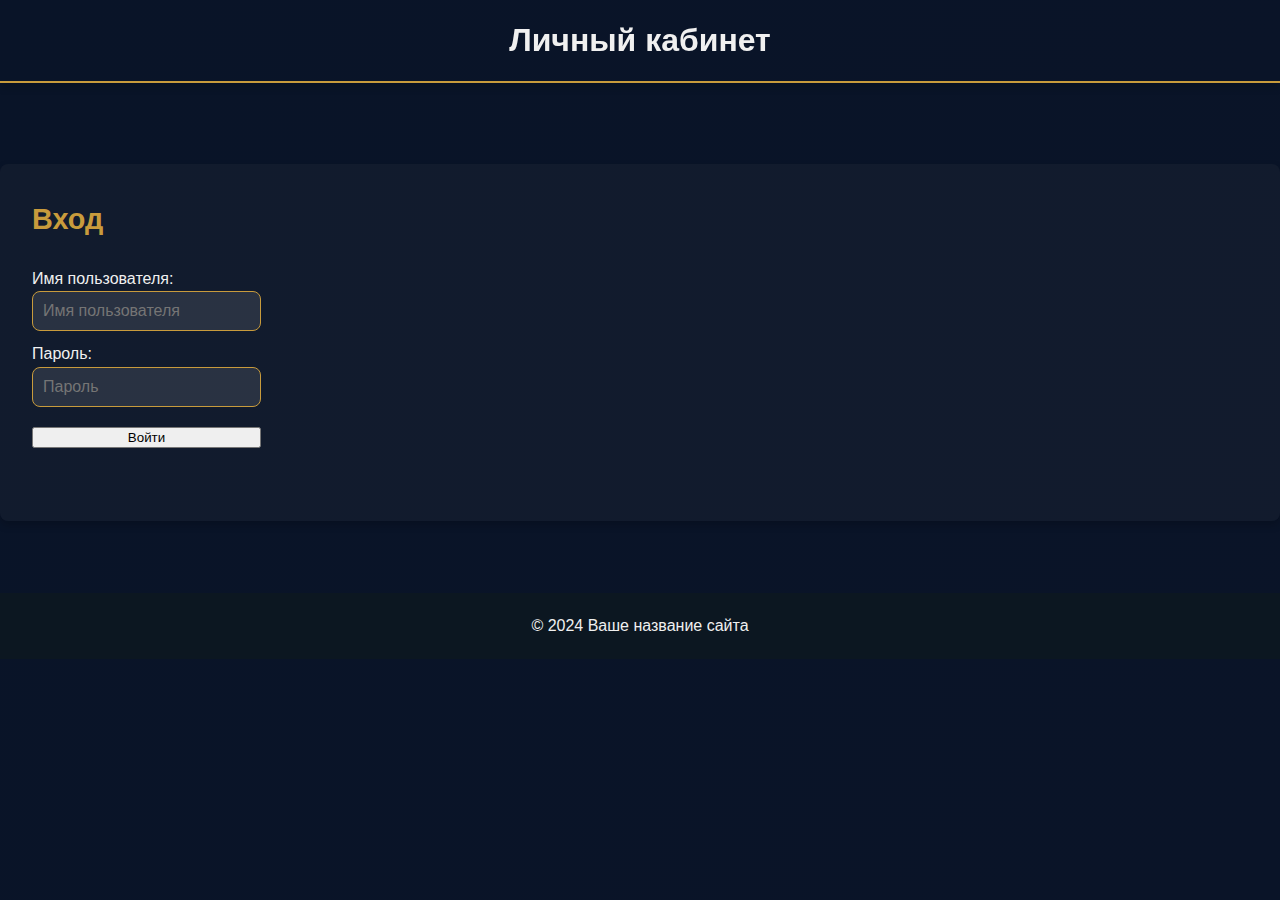
==== account.html @ 25d29a97 "Add files via upload" ====
<!DOCTYPE html>
<html lang="en">
<head>
    <meta charset="UTF-8">
    <meta name="viewport" content="width=device-width, initial-scale=1.0">
    <title>Личный кабинет</title>
    <link rel="stylesheet" href="styles.css">
</head>
<body>
    <a href="index.html" class="back-to-home">На главную</a>
    <header>
        <h1>Личный кабинет</h1>
    </header>
    <main>
     <div class="section-wrapper">
        <section class="profile-section">
           <div class="login-area">
                <h2>Вход</h2>
                <div id="login-form">
                    <label for="login-username">Имя пользователя:</label> <br>
                    <input type="text" id="login-username" placeholder="Имя пользователя"> <br>
                    <label for="login-password">Пароль:</label> <br>
                    <input type="password" id="login-password" placeholder="Пароль"> <br>
                    <button id="login-button">Войти</button>
                    <p id="login-error" style="color: red; display: none;"></p>
                </div>
            </div>

            <div class="profile-info" style="display: none;">
                <h2>Информация о пользователе</h2>
                <div class="avatar">
                    <img src="" alt="Аватар" id="user-avatar">
                </div>
                <ul id="profile-info-list">
                    <!-- Информация о пользователе добавится здесь -->
                </ul>
            </div>
            <div class="profile-stats" style="display: none;">
                <h2>Статистика</h2>
                <ul id="profile-stats-list">
                    <!-- Статистика добавится здесь -->
                </ul>
            </div>
        </section>
     </div>
    </main>
    <footer>
        <p>© 2024 Ваше название сайта</p>
    </footer>

    <script type="module" src="utils.js"></script>
    <script type="module" src="account.js"></script>
</body>
</html>
---- styles.css ----
/* --- styles.css (ПОЛНЫЙ, ГОТОВЫЙ ФАЙЛ) --- */

/* --- Обновленные CSS переменные --- */
:root {
    /* Цвета */
    --primary-color: #0ac8b9;
    --primary-color-dark: #03978a;
    --secondary-color: #fff;
    --accent-color: #C89B3C;
    --text-color-light: #f0f0f0;
    
    /* Фоны и градиенты */
    --background-color: rgba(13, 23, 33, 0.95);
    --section-bg: rgba(19, 28, 46, 0.9);
    --gradient-bg: linear-gradient(135deg, #091428 0%, #0a1428 100%);
    --dark-bg: #0d1b2a;
    
    /* Компоненты UI */
    --border-radius: 8px;
    --box-shadow: 0 4px 8px rgba(0, 0, 0, 0.2);
    --box-shadow-hover: 0 5px 15px rgba(200, 155, 60, 0.2);
    
    /* Анимации и переходы */
    --transition: all 0.3s ease;
    
    /* Размеры и типографика */
    --content-max-width: 1100px;
    --font-family: 'Roboto', sans-serif;
    
    /* Система размеров */
    --size-xs: 0.25rem;  /* 4px */
    --size-sm: 0.5rem;   /* 8px */
    --size-md: 1rem;     /* 16px */
    --size-lg: 1.5rem;   /* 24px */
    --size-xl: 2rem;     /* 32px */
    
    /* Отступы */
    --space-xs: var(--size-xs);
    --space-sm: var(--size-sm);
    --space-md: var(--size-md);
    --space-lg: var(--size-lg);
    --space-xl: var(--size-xl);

    /* Z-индексы */
    --z-negative: -1;
    --z-normal: 1;
    --z-tooltips: 10;
    --z-fixed: 100;
    --z-modal: 1000;
    --z-popover: 2000;
    --z-maximum: 9999;

    /* Размеры шрифтов */
    --font-size-xs: 0.75rem;   /* 12px */
    --font-size-sm: 0.875rem;  /* 14px */
    --font-size-base: 1rem;    /* 16px */
    --font-size-lg: 1.125rem;  /* 18px */
    --font-size-xl: 1.25rem;   /* 20px */
    --font-size-2xl: 1.5rem;   /* 24px */
    --font-size-3xl: 2rem;     /* 32px */
    
    /* Высота строк */
    --line-height-tight: 1.25;
    --line-height-normal: 1.5;
    --line-height-relaxed: 1.75;
    
    /* Жирность шрифта */
    --font-weight-light: 300;
    --font-weight-normal: 400;
    --font-weight-medium: 500;
    --font-weight-bold: 700;

    /* Тени */
    --shadow-sm: 0 1px 2px rgba(0, 0, 0, 0.05);
    --shadow-md: 0 4px 6px rgba(0, 0, 0, 0.1);
    --shadow-lg: 0 10px 15px rgba(0, 0, 0, 0.2);
    --shadow-xl: 0 20px 25px rgba(0, 0, 0, 0.3);
    
    /* Эффекты свечения */
    --glow-sm: 0 0 5px rgba(200, 155, 60, 0.3);
    --glow-md: 0 0 10px rgba(200, 155, 60, 0.4);
    --glow-lg: 0 0 15px rgba(200, 155, 60, 0.5);

    /* Градиенты */
    --gradient-primary: linear-gradient(135deg, var(--primary-color), var(--primary-color-dark));
    --gradient-accent: linear-gradient(135deg, var(--accent-color), #8E6923);
    --gradient-dark: linear-gradient(135deg, #091428, #0a1428);
    --gradient-overlay: linear-gradient(180deg, transparent, rgba(13,23,33,0.8));
}

/* --- Шрифт BeaufortforLOL --- */
@font-face {
    font-family: 'BeaufortforLOL';
    src: url('fonts/BeaufortforLOL-Regular.ttf') format('truetype'); /*  ПУТЬ К ШРИФТУ! */
    font-weight: normal;
    font-style: normal;
    font-display: swap;
}

/* --- Сброс стилей --- */
html {
    box-sizing: border-box;
    scroll-behavior: smooth; /* Плавный скролл */
}

*, *:before, *:after {
    box-sizing: inherit;
}

body {
    margin: 0;
    font-family: var(--font-family);
    background: var(--gradient-bg) fixed,
                url('pictures/lol_wallpaper.jpg') no-repeat center center/cover; /* ПУТЬ К ФОНУ! */
    background-blend-mode: overlay;
    color: var(--text-color-light);
    line-height: 1.6;
}

h1, h2, h3, h4, h5, h6, p, ul, ol, figure, blockquote {
    margin: 0;
    padding: 0;
}

ul, ol {
    list-style: none;
}

a {
    text-decoration: none;
    color: inherit;
    transition: var(--transition);
}

img {
    max-width: 100%;
    height: auto;
    display: block;
}

/* Стили для обработки ошибок загрузки изображений */
.image-load-error {
    min-height: 150px;
    background-color: rgba(0, 0, 0, 0.1);
    display: flex;
    align-items: center;
    justify-content: center;
    color: #666;
    font-style: italic;
}

/* --- Глобальные стили --- */
header {
    background: var(--gradient-bg);
    padding: 15px 0;
    position: fixed;
    width: 100%;
    top: 0;
    z-index: 1000;
    box-shadow: var(--box-shadow);
    display: flex;
    justify-content: center;
    border-bottom: 2px solid var(--accent-color);
}

nav {
    width: 100%;
}

nav ul {
    display: flex;
    justify-content: space-around;
    flex-wrap: nowrap;
    padding: 0 20px;
    margin: 0 auto;
}

nav ul li {
    margin: 5px 10px;
    position: relative;
}

nav ul li a {
    color: var(--secondary-color);
    font-weight: 700;
    padding: 12px 20px;
    display: block;
    border-radius: var(--border-radius);
    position: relative;
    transition: all 0.3s cubic-bezier(0.4, 0, 0.2, 1);
}

nav ul li a:hover {
    background-color: var(--primary-color-dark);
    color: white;
}

nav ul li a::after { /* Подчеркивание при наведении */
    content: '';
    position: absolute;
    bottom: -5px;
    left: 50%;
    width: 0;
    height: 2px;
    background: var(--accent-color);
    transition: all 0.3s ease;
    transform: translateX(-50%); /* Центрируем */
}

nav ul li a:hover::after {
    width: 80%; /*  Ширина подчеркивания */
}

/* Выпадающее меню */
.dropdown-content {
    display: none;
    position: absolute;
    background-color: var(--background-color);
    min-width: 200px;
    box-shadow: 0px 8px 16px 0px rgba(0, 0, 0, 0.2);
    z-index: 1;
    left: 0;
    top: 100%;
    margin-top: 5px;
    border-radius: var(--border-radius);
}

.dropdown-content li a:hover {
    background-color: var(--primary-color);
}

.dropdown:hover .dropdown-content {
    display: block;
}

/* --- Общий класс для кнопок --- */
.btn,
.filter-btn,
.social-button {
    background: var(--gradient-bg);
    border: 1px solid var(--accent-color);
    color: var(--text-color-light);
    padding: 8px 16px;
    border-radius: var(--border-radius);
    cursor: pointer;
    transition: var(--transition);
}

/* Общий эффект при наведении */
.btn:hover,
.filter-btn:hover,
.social-button:hover {
    transform: translateY(-2px);
    box-shadow: var(--box-shadow-hover);
    background-color: var(--primary-color-dark);
}

/* Общий эффект для активных кнопок */
.btn.active,
.filter-btn.active,
.social-button.active {
    background-color: var(--accent-color);
    color: var(--dark-bg);
}

/*  Блик на кнопках */
.btn::after,
.filter-btn::after,
.social-button::after {
    content: '';
    position: absolute;
    top: 0;
    left: -100%;
    width: 100%;
    height: 100%;
    background: linear-gradient(
        90deg,
        transparent,
        rgba(200, 155, 60, 0.2),
        transparent
    );
    transition: 0.5s;
}

.btn:hover::after,
.filter-btn:hover::after,
.social-button:hover::after {
    left: 100%;
}

/* --- Стили для конкретных кнопок (если нужно переопределить .btn) --- */
/*  (Пока оставляем пустыми, так как общие стили .btn хорошо подходят) */
#music-toggle, .details-button, #login-form button {}

#login-form button {
    margin-top: 10px;
    width: 100%;
}


/* --- Основной контент --- */
main {
    padding-top: 90px;  /* Отступ от фиксированного хедера */
    padding-bottom: 40px;
}

/* Общие стили для секций */
.section-wrapper {
    animation: card-reveal 0.8s ease-out forwards;
    margin: 3rem 0;
    padding: 2rem;
    background: rgba(0, 0, 0, 0.3);
    border-radius: var(--border-radius);
}

.section-wrapper h2 {
    color: var(--accent-color);
    font-size: 1.8rem;
    margin-bottom: 1.5rem;
    display: flex;
    align-items: center;
    gap: 1rem;
}

.section-wrapper h2 i {
    color: var(--accent-color);
}

.section-wrapper > p {
    font-size: 1.1rem;
    margin-bottom: 2rem;
    color: #e0e0e0;
}

/* Стили для сетки предметов и наград */
.items-grid,
.rewards-grid {
    display: grid;
    grid-template-columns: repeat(4, 1fr);
    gap: 2rem;
}

/* Стили для карточек */
.item-card,
.reward-card,
.news-card {
    background: rgba(13, 27, 42, 0.7);
    border: 2px solid var(--accent-color);
    border-radius: var(--border-radius);
    padding: 1.5rem;
    transition: all 0.3s ease;
}

.item-card:hover,
.reward-card:hover,
.news-card:hover {
    transform: translateY(-5px);
    box-shadow: 0 5px 15px rgba(255, 215, 0, 0.2);
}

/* Иконки в карточках */
.item-card i,
.reward-card i,
.news-card i {
    font-size: 2rem;
    color: var(--accent-color);
    margin-bottom: 1rem;
    display: block;
    transition: transform 0.3s ease;
}

.item-card:hover i,
.reward-card:hover i,
.news-card:hover i {
    transform: scale(1.1);
}

/* Заголовки карточек */
.item-card h3,
.reward-card h3,
.news-card h3 {
    color: var(--accent-color);
    font-size: 1.2rem;
    margin-bottom: 1rem;
    text-align: center;
}

/* Списки в карточках */
.item-card ul,
.reward-card ul,
.news-card ul {
    list-style: none;
    padding: 0;
}

.item-card ul li,
.reward-card ul li,
.news-card ul li {
    margin: 0.8rem 0;
    padding-left: 1.5rem;
    position: relative;
    font-size: 0.95rem;
    color: #e0e0e0;
}

.item-card ul li::before,
.reward-card ul li::before,
.news-card ul li::before {
    content: "•";
    position: absolute;
    left: 0;
    color: var(--accent-color);
}

/* Уникальные цвета для разных типов карточек */
.item-card:nth-child(1) { border-color: #4ecdc4; }
.item-card:nth-child(2) { border-color: #ff6b6b; }
.item-card:nth-child(3) { border-color: #f1c40f; }
.item-card:nth-child(4) { border-color: #9b59b6; }

.reward-card:nth-child(1) { border-color: #f1c40f; }
.reward-card:nth-child(2) { border-color: #3498db; }
.reward-card:nth-child(3) { border-color: #e74c3c; }
.reward-card:nth-child(4) { border-color: #2ecc71; }

/* Стили для подсказок */
.tooltip {
    cursor: help;
    border-bottom: 1px dotted var(--accent-color);
}

/* Адаптивность */
@media (max-width: 1200px) {
    .items-grid,
    .rewards-grid {
        grid-template-columns: repeat(2, 1fr);
    }
}

@media (max-width: 768px) {
    .items-grid,
    .rewards-grid {
        grid-template-columns: 1fr;
    }
    
    .section-wrapper {
        padding: 1rem;
    }
}

/* Анимации при наведении для иконок */
.item-card:hover i,
.reward-card:hover i,
.news-card:hover i {
    transform: scale(1.1);
    transition: transform 0.3s ease;
}

/* Дополнительные эффекты для карточек */
.item-card,
.reward-card,
.news-card {
    position: relative;
    overflow: hidden;
}

.item-card::after,
.reward-card::after,
.news-card::after {
    content: '';
    position: absolute;
    top: 0;
    left: 0;
    width: 100%;
    height: 100%;
    background: linear-gradient(45deg, transparent, rgba(255, 255, 255, 0.05), transparent);
    transform: translateX(-100%);
    transition: transform 0.6s ease;
}

.item-card:hover::after,
.reward-card:hover::after,
.news-card:hover::after {
    transform: translateX(100%);
}

/* --- Карусель Swiper --- */
.swiper {
    width: 80%;
    margin: 0 auto;
    overflow: hidden;
    position: relative;
    border-radius: var(--border-radius);
    border: 2px solid var(--accent-color);  /*  Рамка */
    box-shadow: var(--box-shadow-hover); /* Тень */
}

/*  Градиент поверх слайдов */
.swiper-slide::after {
    content: '';
    position: absolute;
    top: 0;
    left: 0;
    width: 100%;
    height: 100%;
    background: linear-gradient(180deg, rgba(0,0,0,0) 0%, rgba(13,23,33,0.8) 100%);
}

/*  Кнопки навигации */
.swiper-button-next, .swiper-button-prev {
    color: white;
    background-color: rgba(0, 0, 0, 0.5);
    border-radius: 50%;
    width: 40px;
    height: 40px;
    transition: background-color 0.2s ease;
    top: 50%;
    transform: translateY(-50%);
}

/* --- Отзывы игроков --- */
.reviews-section {
    text-align: center;
}

.reviews-section h2 {
    font-size: 2.5rem;
    color: var(--secondary-color);
    margin-bottom: 2rem;
    text-transform: uppercase;
    font-family: 'BeaufortforLOL';
}

.review-card {
     background: rgba(13, 27, 42, 0.8); /* Темный фон */
    border: 1px solid var(--accent-color);
    border-radius: 10px;
    padding: 2rem;
    margin: 1.5rem auto;
    max-width: 800px;
    display: flex;
    align-items: center;
    gap: 2rem;
    transition: transform 0.3s ease, box-shadow 0.3s ease;
}

.review-card:hover {
    transform: translateY(-5px);
    box-shadow: var(--box-shadow-hover);
}

.review-avatar {
    width: 120px;
    height: 120px;
    border-radius: 50%;
    border: 3px solid var(--accent-color);
    object-fit: cover;
}

.review-content {
    text-align: left;
    flex: 1;
}

.review-content p {
    font-size: 1.1rem;
    line-height: 1.6;
    color: var(--text-color-light);
}

/* --- Социальные сети --- */
.social-section {
    text-align: center;
}

.social-section h2 {
    font-size: 2.5rem;
    color: var(--secondary-color);
    margin-bottom: 2rem;
    text-transform: uppercase;
    font-family: 'BeaufortforLOL';
}

.social-buttons {
    display: flex;
    justify-content: center;
    gap: 2rem;
    margin-top: 2rem;
}

.social-button {
    font-size: 1.2rem;
    color: var(--accent-color);
    text-transform: uppercase;
    letter-spacing: 1px;
    padding: 1rem 2rem;
    transition: all 0.3s ease;
    position: relative;
    cursor: pointer;
}

.social-button::after {  /*  Линия под кнопкой */
    content: '';
    position: absolute;
    bottom: -5px;
    left: 0;
    width: 100%;
    height: 2px;
    background: var(--accent-color);
    transform: scaleX(0);  /*  Скрываем */
    transition: transform 0.3s ease;
}

.social-button:hover {
    color: var(--secondary-color);
}

.social-button:hover::after {
    transform: scaleX(1); /*  Показываем при наведении */
}

/* --- Анимации --- */
/*  Плавное появление */
.fade-in {
    opacity: 0;
    transform: translateY(30px);
    transition: opacity 0.6s ease, transform 0.6s ease;
}

.fade-in.visible {
    opacity: 1;
    transform: translateY(0);
}

/* --- Стили для account.html --- */

.login-area{
    margin-bottom: 40px;
}

#login-form input {
    background: rgba(255,255,255,0.1);
    border: 1px solid var(--accent-color);
    color: var(--text-color-light);
    padding: 10px;
    border-radius: var(--border-radius);
    margin-bottom: 10px;
    font-family: var(--font-family);
    font-size: 1rem;
    width: 100%;
}

#login-form input:focus {
    background: rgba(255,255,255,0.2);
    box-shadow: 0 0 10px var(--accent-color);
    outline: none;
}
#login-error{
    margin-top: 10px;
    text-align: center;
}
.profile-section{
   display: flex;
   justify-content: space-between;
   align-items: flex-start;
}

.profile-info,
.profile-stats {
    flex: 1;
    padding: 20px;
    background-color: rgba(0, 0, 0, 0.6);
    border-radius: var(--border-radius);
     margin: 0 10px;

}
.profile-info ul, .profile-stats ul{
  text-align: left;
}

.avatar {
    margin-bottom: 20px;
    text-align: center;
}

.avatar img {
    border-radius: 50%;
    max-width: 150px;
    border: 3px solid var(--accent-color);
}

.profile-info li, .profile-stats li {
    margin-bottom: 8px;
}
#profile-info-list, #profile-stats-list{
    padding-left: 0;
}

/* --- Стили для страницы чемпионов (champions.html) --- */

.champions-page {
    /*  Дополнительные стили, специфичные для страницы, если нужны */
}

.champions-container {
    max-width: var(--content-max-width);
    margin: 0 auto;
    padding: 20px;
}

.champions-container h1 {  /*  Заголовок страницы */
    font-size: 3.5rem;
    margin-bottom: 1.5rem;
    letter-spacing: 2px;
    text-align: center; /* Выравниваем по центру */
     color: var(--accent-color);
}

/*  Контейнер поиска */
.search-container {
    margin-bottom: 1.5rem;
    display: flex;
    justify-content: center;
}

#champion-search {
    width: 100%;
    max-width: 500px;
    padding: 12px 20px;
    font-size: 1.1rem;
    border: 2px solid var(--accent-color);
    background: rgba(255, 255, 255, 0.1); /* Полупрозрачный фон */
    color: var(--text-color-light);       /* Цвет текста */
    border-radius: var(--border-radius);
}

#champion-search::placeholder {
    color: #aaa;
    font-style: italic;
}

/*  Общий стиль для кнопок фильтров */
.filter-btn {
    position: relative;
    overflow: hidden;
    background: rgba(13, 27, 42, 0.7);
    margin: 0 5px;
}

.filter-btn:hover {
    background-color: var(--primary-color-dark);
    transform: translateY(-2px);
}

.filter-btn.active {
    background-color: var(--accent-color);
    color: var(--dark-bg);
}

/*  Фильтры ролей и сложности */
.role-filters, .difficulty-filters {
    display: flex;
    justify-content: center;
    gap: 0.5rem; /*  Уменьшили отступы */
    margin-bottom: 2rem;
    flex-wrap: wrap; /*  Перенос на новую строку */
}

/*  Сетка чемпионов */
.champions-grid {
    display: grid;
    grid-template-columns: repeat(auto-fill, minmax(250px, 1fr)); /*  Адаптивная сетка */
    gap: 1.5rem;
}

/* --- Карточка чемпиона (champion-card) --- */
.champion-card {
    background: rgba(13, 27, 42, 0.9); /* Темный фон */
    border: 2px solid var(--accent-color);
    border-radius: var(--border-radius);
    overflow: hidden; /*  Скрываем выходящий контент */
    transition: transform 0.2s ease, box-shadow 0.2s ease; /*  Плавные переходы */
}

.champion-card:hover {
    transform: translateY(-8px);
    box-shadow: var(--box-shadow-hover);
}

/*  Контейнер изображения */
.champion-image-container {
    position: relative;
    overflow: hidden;
}

.champion-image {
    width: 100%;
     transition: transform 0.3s ease;/*  Плавное увеличение */
}
.champion-card:hover .champion-image {
    transform: scale(1.1);
}

/* Звезды сложности */
.difficulty-stars {
    position: absolute;
    bottom: 10px;
    left: 10px;
    color: var(--accent-color);
    font-size: 1.2rem;
}

.champion-info {
    padding: 1.2rem;
    text-align: center;
}

.champion-name {
    font-size: 1.7rem;
    margin-bottom: 0.3rem;
     color: var(--secondary-color);
}

.champion-title {
    font-size: 1.1rem;
    font-style: italic;
    margin-bottom: 0.8rem;
    color: #ccc;
}

/*  Роли (flexbox для горизонтального расположения) */
.champion-roles {
    margin-bottom: 0.8rem;
    display: flex;
    justify-content: center;
    flex-wrap: wrap;
    gap: 0.5rem;
}

.role-tag {
    background-color: rgba(255, 255, 255, 0.1);
    color: var(--text-color-light);
    padding: 0.2rem 0.5rem;
    border-radius: 4px;
    font-size: 0.9rem;
}

/*  Статистика (грид) */
.champion-stats {
    display: grid;
    grid-template-columns: repeat(3, 1fr);
    gap: 0.5rem;
    margin-bottom: 1rem;
}

.stat-item {
    display: flex;
    flex-direction: column;
    align-items: center;
}

.stat-bar {
    width: 80%;
    height: 8px;
    background-color: rgba(255, 255, 255, 0.1);
    border-radius: 4px;
    margin-bottom: 0.2rem;
    overflow: hidden; /*  Чтобы "заполненная" часть не выходила за границы */
}

.stat-value {
    height: 100%;
    background-color: var(--accent-color);
    /*  Ширина устанавливается динамически в JavaScript */
}

.stat-number {
    font-size: 0.9rem;
    color: #ccc;
}

.champion-description {
    font-size: 1rem;
    line-height: 1.5;
    color: #bbb;
    margin-bottom: 1rem;
}

/* --- Кнопка "Подробнее" --- */
.details-button {
    margin: 0 auto;
    padding: 8px 16px;
    font-size: 14px; /* Уменьшаем шрифт */
}

/* --- Модальное окно --- */
.modal {
    display: none;
    position: fixed;
    top: 0;
    left: 0;
    width: 100%;
    height: 100%;
    background: rgba(0, 0, 0, 0.8);
    z-index: var(--z-modal);
}

.modal-content {
    position: relative;
    width: 90%;
    max-width: 1200px;
    margin: 50px auto;
    background: linear-gradient(to bottom, rgba(13, 27, 42, 0.98), rgba(13, 27, 42, 0.95));
    padding: 20px;
    border: 2px solid var(--accent-color);
    border-radius: var(--border-radius);
    box-shadow: 0 0 20px rgba(0, 0, 0, 0.5);
}

.close {
    position: absolute;
    right: 20px;
    top: 10px;
    color: var(--accent-color);
    font-size: 30px;
    cursor: pointer;
}

/* Стили для интерактивных точек на карте */
.map-hotspots {
    position: relative;
    width: 100%;
    height: 600px;
    background-image: url('https://images.contentstack.io/v3/assets/blt731acb42bb3d1659/blt9ef7b0a3a2cbe4f2/5f4dc6e9ceb51d1058a1f099/Summoners_Rift_Overview.jpg');
    background-size: contain;
    background-repeat: no-repeat;
    background-position: center;
    border-radius: var(--border-radius);
}

.hotspot {
    position: absolute;
    width: 30px;
    height: 30px;
    background: rgba(200, 155, 60, 0.3);
    border: 2px solid var(--accent-color);
    border-radius: 50%;
    cursor: pointer;
    transition: all 0.3s ease;
}

.hotspot:hover {
    transform: scale(1.2);
    background: rgba(200, 155, 60, 0.6);
}

/* Позиции хотспотов */
.hotspot[data-area="top"] { top: 20%; left: 15%; }
.hotspot[data-area="mid"] { top: 50%; left: 50%; }
.hotspot[data-area="bot"] { bottom: 20%; right: 15%; }
.hotspot[data-area="jungle"] { top: 40%; left: 30%; }
.hotspot[data-area="dragon"] { bottom: 30%; left: 40%; }
.hotspot[data-area="baron"] { top: 30%; right: 40%; }

/* Стили для кнопки открытия карты */
.map-button {
    display: inline-flex;
    align-items: center;
    gap: 0.5rem;
    padding: 0.8rem 1.5rem;
    background: rgba(200, 155, 60, 0.1);
    border: 2px solid var(--accent-color);
    border-radius: var(--border-radius);
    color: var(--accent-color);
    cursor: pointer;
    transition: all 0.3s ease;
}

.map-button:hover {
    background: rgba(200, 155, 60, 0.2);
    transform: translateY(-2px);
}

/*  Пагинация */
.pagination {
    display: flex;
    justify-content: center;
    align-items: center;
    margin-top: 2rem;
    gap: 0.5rem;
}

.pagination-btn {
    padding: 8px 16px;
    margin: 0 4px;
    background: var(--gradient-bg);
    border: 1px solid var(--accent-color);
    color: var(--text-color-light);
    cursor: pointer;
    border-radius: var(--border-radius);
    transition: var(--transition);
}

.pagination-btn:hover {
    background-color: var(--primary-color-dark);
    transform: translateY(-2px);
}

.pagination-btn.active {
    background-color: var(--accent-color);
    color: var(--dark-bg);
}

/*  Сообщение "Чемпионы не найдены" */
#no-results {
    text-align: center;
    margin-top: 2rem;
    color: #aaa;
    font-style: italic;
}

/* --- Стили для страницы новостей (news.html) --- */

/*  Заголовок */
.news-page h1 {
    font-size: 3.5rem;
    margin-bottom: 1rem;
    text-align: center;
    letter-spacing: 2px;
    color: var(--accent-color);/*Меняем цвет*/
}
/*  Контейнер */
.news-container {
    max-width: var(--content-max-width);
    margin: 0 auto;
    padding: 20px;
}


.news-filters {
    display: flex;
    flex-wrap: wrap;
    justify-content: center; /*  Выравниваем по центру */
    gap: 0.5rem;            /*  Отступы между кнопками */
    margin-bottom: 2rem;
}
/*  Сетка новостей */
.news-grid {
    display: grid;
    grid-template-columns: repeat(3, 1fr);
    gap: 1.5rem;
    padding: 1rem;
    margin: 0 auto;
    max-width: var(--content-max-width);
}

.news-card {
    position: relative;
    background: rgba(13, 27, 42, 0.8);
    border-radius: var(--border-radius);
    overflow: hidden;
    border: 1px solid var(--accent-color);
    transition: transform 0.3s ease, box-shadow 0.3s ease;
    display: flex;
    flex-direction: column;
    height: 100%;
}

.news-card:hover {
    transform: translateY(-5px);
    box-shadow: var(--box-shadow-hover);
}

/* Исправляем стили изображения */
.news-image {
    width: 100%;
    height: 250px; /* Увеличиваем высоту */
    object-fit: cover;
    display: block; /* Убираем возможные отступы */
}

.news-content {
    padding: 1rem;
    flex: 1;
    display: flex;
    flex-direction: column;
}

.news-category {
    color: var(--accent-color);
    font-size: 0.8rem;
    text-transform: uppercase;
    margin-bottom: 0.5rem;
}

.news-title {
    color: #fff;
    font-size: 1.2rem;
    margin-bottom: 0.5rem;
    line-height: 1.3;
}

.news-description {
    color: rgba(255, 255, 255, 0.8);
    font-size: 0.9rem;
    line-height: 1.4;
    margin-bottom: 0.5rem;
    flex: 1;
}

.news-date {
    color: var(--accent-color);
    font-size: 0.8rem;
    margin-top: auto;
}

.news-link {
    display: inline-flex;
    align-items: center;
    color: var(--accent-color);
    text-decoration: none;
    font-size: 0.8rem;
    margin-top: 0.5rem;
    gap: 0.5rem;
    transition: var(--transition);
}

.news-link:hover {
    text-decoration: underline;
}

.pagination-btn {
    /* background: rgba(13, 27, 42, 0.8);  Уже есть в .btn */
    /* border: 1px solid var(--accent-color);  Уже есть в .btn */
    /* color: var(--text-color-light);  Уже есть в .btn */
     border: 2px solid var(--accent-color); /* Добавляем border */
    padding: 8px 14px;  /*  Скорректировали отступы */
    border-radius: 4px; /*  Скруглили углы */
    cursor: pointer;
    transition: background-color 0.2s ease, color 0.2s ease; /* Плавные переходы */
    font-size: 14px; /* Уменьшаем шрифт */
}

.pagination-btn:hover,
.pagination-btn.active {
    background-color: var(--accent-color);
    color:    var(--background-color);
}

.pagination-btn:disabled { /*  Стили для отключенных кнопок */
    opacity: 0.5;
    cursor: not-allowed;
}
/* --- Стили для секции новостей на главной странице (home-news.js) --- */

.news-item {
    display: flex;          /*  Используем flexbox */
    align-items: flex-start; /*  Выравниваем элементы по верхнему краю */
    margin-bottom: 20px;
    padding: 15px;
    border-bottom: 1px solid rgba(200, 155, 60, 0.2); /*  Разделитель */
}

.news-image {
    width: 200px;          /*  Фиксированная ширина изображения */
    height: 150px;         /*  Фиксированная высота изображения */
    object-fit: cover;     /*  Обрезаем изображение, сохраняя пропорции */
    margin-right: 20px;    /*  Отступ справа от изображения */
    border-radius: var(--border-radius); /*  Скругляем углы */
}

.news-item h3 {
    margin-bottom: 5px;
    font-size: 1.25rem; /*  Немного увеличили размер заголовка */
}

.news-item time {
    color: var(--accent-color);
    font-style: italic;
    display: block;       /*  Переносим дату на новую строку */
    margin-top: 5px;
}
/* --- Стили для "game description.html"----*/
.game-description__intro,
.game-description__goal,
.game-description__map,
.game-description__teamplay,
.game-description__champions,
.game-description__abilities,
.game-description__rewards {
    margin-bottom: 2rem; /* Добавляем отступ между секциями */
}

.game-description__intro p,
.game-description__goal p,
.game-description__map p,
.game-description__teamplay p,
 .game-description__champions p,
.game-description__abilities p,
.game-description__rewards p
{
     text-align: left; /* Выравнивание текста по левому краю */
    margin-left: 20px;   /* Отступ слева */
    margin-right: 20px;  /* Отступ справа */
    line-height: 1.5;    /* Межстрочный интервал */

}

.game-description__list {
    padding-left: 40px;  /* Отступ для списка */
    list-style-type: disc;
     text-align: left; /* Выравнивание текста по левому краю */
    margin-left: 20px;   /* Отступ слева */
    margin-right: 20px;  /* Отступ справа */
    line-height: 1.5;    /* Межстрочный интервал */
}
/*---FOOTER---*/
footer {
    background-color: var(--background-color);
    padding: 20px 0;
    text-align: center;
    font-family: var(--font-family);
}


/* --- Адаптивность (медиа-запросы) --- */

/*  Планшеты */
@media (max-width: 1024px) {
    .champions-container h1,
    .news-page h1
     {
        font-size: 2.8rem;
    }

    .champions-grid {
        grid-template-columns: repeat(auto-fill, minmax(230px, 1fr)); /*  Уменьшаем минимальную ширину */
    }
      .news-grid {
        grid-template-columns: repeat(auto-fill, minmax(280px, 1fr));
    }

    /* Swiper (карусель) */
     .swiper {
        width: 90%; /* Уменьшаем ширину */
    }
     .swiper-button-next, .swiper-button-prev {
        top: auto; /* Убираем вертикальное центрирование */
        bottom: 10px; /*  Прижимаем к низу */
        transform: none; /*  Убираем transform */
    }
     .swiper-button-prev {
        left: 20%; /*  Позиционируем левую кнопку */
    }

    .swiper-button-next {
        right: 20%; /* Позиционируем правую кнопку */
    }
}

/*  Мобильные */
@media (max-width: 768px) {
   .champions-container h1,
   .news-page h1
   {
        font-size: 2.2rem;
    }

    /*  Поиск */
    .search-container {
        margin-bottom: 1rem;
    }

    #champion-search {
        padding: 10px 15px;
        font-size: 1rem;
    }

      /* Фильтры */
     .filter-btn {
        padding: 8px 12px;
        font-size: 0.9rem;
    }

    .champions-grid {
        grid-template-columns: repeat(auto-fill, minmax(200px, 1fr)); /* Еще уменьшаем */
        gap: 1rem; /*  Уменьшаем отступы */
    }

    .champion-name {
        font-size: 1.4rem;
    }

    .champion-title {
        font-size: 1rem;
    }

    .champion-description {
        font-size: 0.9rem;
    }

    /*  Модальное окно */
      .modal-content{
        width: 95%; /*Делаем модалку шире*/
    }
     .modal-content img {
       max-height: 300px;/*Уменьшаем максимальную высоту картинки*/
    }
    .news-filters {
        margin-bottom: 1.5rem;
    }

     .news-grid {
        grid-template-columns: repeat(auto-fill, minmax(250px, 1fr));
    }

    /*  Отзывы */
      .review-card {
        flex-direction: column;  /*  Карточки друг под другом */
        text-align: center;      /*  Текст по центру */
        padding: 1.5rem;
    }
     .review-content {
        text-align: center; /*  Текст по центру */
    }

    /*  Соцсети */
       .social-buttons {
        flex-direction: column; /*  Кнопки друг под другом */
        gap: 1.5rem;
    }

    .social-button {
        font-size: 1.1rem;
    }
}

/*  Очень маленькие экраны */
@media (max-width: 480px) {
      .champions-container h1,
      .news-page h1
       {
        font-size: 1.8rem;
    }
     .champions-grid {
        grid-template-columns: 1fr; /*  Одна колонка */
    }

    .filter-btn {
        width: 100%;        /*  На всю ширину */
        justify-content: center; /*  Контент по центру */
         padding: 8px
    }

     .difficulty-filters,
    .role-filters,
     .news-filters{
      flex-direction: column; /*  Кнопки друг под другом */
      align-items: stretch; /*  Растягиваем на всю ширину */
    }
     .news-grid {
        grid-template-columns: 1fr;  /*  Одна колонка */
    }
}

/* Стили для страницы описания игры */
.game-description-page {
    background: var(--gradient-bg);
    color: var(--text-color-light);
}

.content-wrapper {
    max-width: var(--content-max-width);
    margin: 0 auto;
    padding: 2rem;
}

.page-header {
    text-align: center;
    margin-bottom: 3rem;
}

.page-header h1 {
    color: var(--accent-color);
    font-size: 2.5rem;
}

.section-wrapper {
    background: var(--section-bg);
    border-radius: var(--border-radius);
    padding: 2rem;
    margin-bottom: 2rem;
    box-shadow: var(--box-shadow);
}

.section-wrapper h2 {
    color: var(--accent-color);
    margin-bottom: 1.5rem;
    display: flex;
    align-items: center;
    gap: 0.5rem;
}

.content-block {
    line-height: 1.6;
}

/* Стили для списка линий */
.lanes-list {
    list-style: none;
    padding: 0;
}

.lane-info {
    background: rgba(0, 0, 0, 0.2);
    border-radius: var(--border-radius);
    padding: 1rem;
    margin-bottom: 1rem;
    transition: var(--transition);
}

.lane-info:hover {
    transform: translateX(10px);
    background: rgba(0, 0, 0, 0.3);
}

.lane-info h3 {
    color: var(--accent-color);
    display: flex;
    align-items: center;
    gap: 0.5rem;
}

/* Стили для списка умений */
.abilities-list {
    list-style: none;
    padding: 0;
}

.ability-item {
    display: flex;
    align-items: flex-start;
    gap: 1rem;
    padding: 1rem;
    background: rgba(0, 0, 0, 0.2);
    border-radius: var(--border-radius);
    margin-bottom: 1rem;
    transition: var(--transition);
}

.ability-item:hover {
    transform: translateX(10px);
    background: rgba(0, 0, 0, 0.3);
}

.ability-icon {
    color: var(--accent-color);
    font-size: 1.5rem;
    padding: 0.5rem;
}

.ability-content h3 {
    color: var(--accent-color);
    margin-bottom: 0.5rem;
}

/* Стили для изображений */
.responsive-image {
    max-width: 100%;
    height: auto;
    border-radius: var(--border-radius);
}

.image-caption {
    text-align: center;
    font-style: italic;
    margin-top: 0.5rem;
}

/* Стили для всплывающих подсказок */
.tooltip {
    border-bottom: 2px dashed var(--accent-color);
    cursor: help;
    color: var(--accent-color);
    position: relative;
    display: inline-block;
    padding: 2px 0;
    z-index: var(--z-tooltips);
}

/* Стили для Tippy тултипов */
.tippy-box[data-theme~='custom'] {
    background-color: rgba(13, 27, 42, 0.95);
    border: 2px solid var(--accent-color);
    color: var(--text-color-light);
    font-size: 0.95rem;
    padding: 0.5rem;
    max-width: 350px;
    line-height: 1.4;
    box-shadow: 0 4px 6px rgba(0, 0, 0, 0.3);
}

.tippy-box[data-theme~='custom'][data-placement^='top'] > .tippy-arrow::before {
    border-top-color: var(--accent-color);
}

.tippy-box[data-theme~='custom'] .tippy-content {
    padding: 10px;
}

/* Стили для улучшенной шапки */
.page-header {
    background: rgba(0, 0, 0, 0.5);
    padding: 1rem 0;
    position: sticky;
    top: 0;
    z-index: var(--z-fixed);
    backdrop-filter: blur(10px);
}

.header-content {
    max-width: var(--content-max-width);
    margin: 0 auto;
    display: flex;
    align-items: center;
    justify-content: space-between;
    padding: 0 2rem;
}

.game-logo {
    height: 50px;
    margin-right: 1rem;
}

.game-nav ul {
    display: flex;
    gap: 2rem;
    list-style: none;
    padding: 0;
}

.nav-link {
    color: var(--text-color-light);
    text-decoration: none;
    padding: 0.5rem 1rem;
    border-radius: var(--border-radius);
    transition: var(--transition);
}

.nav-link:hover,
.nav-link.active {
    color: var(--accent-color);
    background: rgba(200, 155, 60, 0.1);
}

/* Стили для аккордеона */
.accordion-item {
    margin-bottom: 1rem;
    border-radius: var(--border-radius);
    overflow: hidden;
}

.accordion-header {
    width: 100%;
    padding: 1rem;
    display: flex;
    justify-content: space-between;
    align-items: center;
    background: rgba(0, 0, 0, 0.3);
    border: none;
    color: var(--text-color-light);
    cursor: pointer;
    transition: var(--transition);
}

.accordion-header:hover {
    background: rgba(200, 155, 60, 0.1);
}

.accordion-content {
    padding: 0;
    max-height: 0;
    overflow: hidden;
    transition: max-height 0.3s ease-out;
    background: rgba(0, 0, 0, 0.2);
}

.accordion-item.active .accordion-content {
    padding: 1rem;
    max-height: 500px;
}

.accordion-item.active .accordion-header i {
    transform: rotate(180deg);
}

.objectives-list {
    list-style: none;
    padding: 0;
}

.objectives-list li {
    padding: 0.5rem 0;
    border-bottom: 1px solid rgba(255, 255, 255, 0.1);
}

.objectives-list li:last-child {
    border-bottom: none;
}

/* Стили для заголовка */
.main-title {
    text-align: center;
    color: var(--accent-color);
    font-size: 2.5rem;
    margin: 2rem 0;
    display: flex;
    align-items: center;
    justify-content: center;
    gap: 1rem;
}

.main-title i {
    font-size: 2rem;
}

/* Стили для карточек ролей */
.role-cards {
    display: grid;
    grid-template-columns: repeat(auto-fit, minmax(250px, 1fr));
    gap: 1.5rem;
    margin-top: 2rem;
}

.role-card {
    background: rgba(13, 27, 42, 0.7);
    border: 2px solid var(--accent-color);
    border-radius: 8px;
    padding: 1.5rem;
    transition: transform 0.3s ease;
}

.role-card:hover {
    transform: translateY(-5px);
}

.role-card h3 {
    color: var(--accent-color);
    display: flex;
    align-items: center;
    gap: 0.5rem;
    margin-bottom: 1rem;
}

.role-features {
    list-style: none;
    padding: 0;
}

.role-features li {
    margin: 0.5rem 0;
    padding-left: 1.5rem;
    position: relative;
}

.role-features li::before {
    content: "→";
    position: absolute;
    left: 0;
    color: var(--accent-color);
}

/* Стили для системы прогрессии */
.progression-system {
    display: grid;
    grid-template-columns: repeat(auto-fit, minmax(300px, 1fr));
    gap: 2rem;
    margin-top: 2rem;
}

.progression-card {
    background: rgba(13, 27, 42, 0.7);
    border: 2px solid var(--accent-color);
    border-radius: 8px;
    padding: 1.5rem;
    transition: transform 0.3s ease;
}

.progression-card:hover {
    transform: translateY(-5px);
}

.progression-card h3 {
    color: var(--accent-color);
    display: flex;
    align-items: center;
    gap: 0.5rem;
    margin-bottom: 1rem;
}

.progression-list {
    list-style: none;
    padding: 0;
}

.progression-list li {
    margin: 0.5rem 0;
    padding-left: 1.5rem;
    position: relative;
}

.progression-list li::before {
    content: "•";
    position: absolute;
    left: 0;
    color: var(--accent-color);
}

/* Стили для шапки */
.game-header {
    background: rgba(13, 27, 42, 0.95);
    padding: 1rem 0;
    border-bottom: 2px solid var(--accent-color);
}

.main-nav {
    display: flex;
    justify-content: space-between;
    align-items: center;
    padding: 0 2rem;
    max-width: 1400px;
    margin: 0 auto;
}

.logo {
    display: flex;
    align-items: center;
    gap: 1rem;
    color: var(--accent-color);
    font-size: 1.8rem;
    font-weight: bold;
    text-decoration: none;
    transition: color 0.3s ease;
}

.logo:hover {
    color: #ffd700;
}

.nav-links {
    display: flex;
    gap: 2rem;
}

.nav-links a {
    color: #e0e0e0;
    text-decoration: none;
    font-size: 1.2rem;
    padding: 0.5rem 1rem;
    transition: all 0.3s ease;
}

.nav-links a:hover,
.nav-links a.active {
    color: var(--accent-color);
}

/* Стили для hero секции */
.hero-section {
    background: linear-gradient(rgba(13, 27, 42, 0.8), rgba(13, 27, 42, 0.9));
    padding: 4rem 2rem;
    text-align: center;
}

.hero-content {
    max-width: 1200px;
    margin: 0 auto;
}

.hero-section h1 {
    color: var(--accent-color);
    font-size: 3.5rem;
    margin-bottom: 1rem;
}

.hero-section .subtitle {
    color: #e0e0e0;
    font-size: 1.5rem;
    margin-bottom: 3rem;
}

.intro-section {
    max-width: 800px;
    margin: 0 auto;
}

.intro-section h2 {
    color: var(--accent-color);
    font-size: 2rem;
    margin-bottom: 1.5rem;
}

.intro-section p {
    color: #e0e0e0;
    font-size: 1.2rem;
    line-height: 1.6;
}

/* Адаптивность */
@media (max-width: 1200px) {
    .main-nav {
        padding: 0 1rem;
    }
    
    .nav-links {
        gap: 1rem;
    }
    
    .nav-links a {
        font-size: 1.1rem;
    }
}

@media (max-width: 768px) {
    .main-nav {
        flex-direction: column;
        gap: 1rem;
    }

    .nav-links {
        flex-direction: column;
        align-items: center;
    }
    
    .hero-section h1 {
        font-size: 2.5rem;
    }
}

/* Стили для карточек особенностей */
.game-features {
    display: grid;
    grid-template-columns: repeat(auto-fit, minmax(250px, 1fr));
    gap: 2rem;
    margin: 2rem 0;
}

.feature-card {
    background: rgba(13, 27, 42, 0.8);
    border: 2px solid var(--accent-color);
    border-radius: 8px;
    padding: 1.5rem;
    text-align: center;
    transition: transform 0.3s ease;
}

.feature-card:hover {
    transform: translateY(-5px);
}

.feature-card i {
    font-size: 2.5rem;
    color: var(--accent-color);
    margin-bottom: 1rem;
}

/* Стили для секции цели */
.goal-content {
    display: grid;
    grid-template-columns: 2fr 1fr;
    gap: 2rem;
    margin-top: 2rem;
}

.goal-steps {
    list-style: none;
    padding: 0;
}

.goal-steps li {
    margin: 1rem 0;
    padding-left: 2rem;
    position: relative;
}

.goal-steps li::before {
    content: "→";
    position: absolute;
    left: 0;
    color: var(--accent-color);
}

.goal-tips {
    background: rgba(13, 27, 42, 0.8);
    border: 2px solid var(--accent-color);
    border-radius: 8px;
    padding: 1.5rem;
}

.tips-list {
    list-style: none;
    padding: 0;
}

.tips-list li {
    margin: 0.8rem 0;
    padding-left: 1.5rem;
    position: relative;
}

.tips-list li::before {
    content: "•";
    position: absolute;
    left: 0;
    color: var(--accent-color);
}

/* Стили для секции карты */
.map-overview {
    display: grid;
    grid-template-columns: 1fr 1fr;
    gap: 2rem;
    margin-bottom: 2rem;
}

.map-image {
    position: relative;
    border: 2px solid var(--accent-color);
    border-radius: 8px;
    overflow: hidden;
}

.image-caption {
    position: absolute;
    bottom: 0;
    left: 0;
    right: 0;
    background: rgba(0, 0, 0, 0.8);
    color: var(--text-color-light);
    padding: 0.5rem;
    text-align: center;
}

.map-elements {
    display: grid;
    grid-template-columns: repeat(auto-fit, minmax(300px, 1fr));
    gap: 2rem;
}

.element-card {
    background: rgba(13, 27, 42, 0.8);
    border: 2px solid var(--accent-color);
    border-radius: 8px;
    padding: 1.5rem;
    transition: transform 0.3s ease;
}

.element-card:hover {
    transform: translateY(-5px);
}

.element-card h3 {
    color: var(--accent-color);
    display: flex;
    align-items: center;
    gap: 0.5rem;
    margin-bottom: 1rem;
}

.lanes-info, .jungle-info, .vision-info {
    display: flex;
    flex-direction: column;
    gap: 1rem;
}

.lane-item {
    padding: 1rem;
    background: rgba(0, 0, 0, 0.3);
    border-radius: 4px;
    margin-bottom: 1rem;
}

.lane-item h4 {
    color: var(--accent-color);
    margin-bottom: 0.5rem;
}

.lane-item ul, .jungle-info ul, .vision-info ul {
    list-style: none;
    padding: 0;
}

.lane-item ul li, .jungle-info ul li, .vision-info ul li {
    margin: 0.5rem 0;
    padding-left: 1.5rem;
    position: relative;
}

.lane-item ul li::before, .jungle-info ul li::before, .vision-info ul li::before {
    content: "→";
    position: absolute;
    left: 0;
    color: var(--accent-color);
}

/* Стили для секции механик */
.mechanics-grid {
    display: grid;
    grid-template-columns: repeat(auto-fit, minmax(350px, 1fr));
    gap: 2rem;
    margin-top: 2rem;
}

.mechanic-card {
    background: rgba(13, 27, 42, 0.8);
    border: 2px solid var(--accent-color);
    border-radius: 8px;
    padding: 1.5rem;
    transition: all 0.3s ease;
}

.mechanic-card:hover {
    transform: translateY(-5px);
    box-shadow: 0 5px 15px rgba(200, 155, 60, 0.2);
}

.mechanic-image {
    width: 100%;
    height: 200px;
    object-fit: cover;
    border-radius: 4px;
    margin-bottom: 1rem;
}

.items-grid {
    display: grid;
    grid-template-columns: repeat(auto-fit, minmax(150px, 1fr));
    gap: 1rem;
    margin-top: 1rem;
}

.item-category {
    background: rgba(0, 0, 0, 0.3);
    padding: 1rem;
    border-radius: 4px;
    text-align: center;
    transition: transform 0.2s ease;
}

.item-category:hover {
    transform: translateY(-3px);
}

.item-image {
    width: 80px;
    height: 80px;
    object-fit: cover;
    border-radius: 50%;
    margin: 1rem auto;
    border: 2px solid var(--accent-color);
}

.progression-types {
    display: grid;
    grid-template-columns: 1fr;
    gap: 1.5rem;
}

.progression-type {
    background: rgba(0, 0, 0, 0.3);
    padding: 1.5rem;
    border-radius: 4px;
}

/* Анимации для карточек */
@keyframes cardHover {
    0% { transform: translateY(0); }
    100% { transform: translateY(-5px); }
}

.mechanic-card:hover {
    animation: cardHover 0.3s ease forwards;
}

/* Стили для секции целей */
.objectives-container {
    margin-top: 2rem;
}

.objectives-grid {
    display: grid;
    grid-template-columns: repeat(auto-fit, minmax(300px, 1fr));
    gap: 2rem;
    margin-top: 2rem;
}

.objective-card {
    background: rgba(13, 27, 42, 0.8);
    border: 2px solid var(--accent-color);
    border-radius: 8px;
    overflow: hidden;
    transition: all 0.3s ease;
}

.objective-card:hover {
    transform: translateY(-5px);
    box-shadow: 0 5px 15px rgba(200, 155, 60, 0.2);
}

.objective-header {
    background: var(--accent-color);
    padding: 1rem;
    display: flex;
    align-items: center;
    gap: 1rem;
}

.objective-header i {
    font-size: 1.5rem;
    color: var(--dark-bg);
}

.objective-header h3 {
    color: var(--dark-bg);
    margin: 0;
}

.objective-image {
    width: 100%;
    height: 200px;
    object-fit: cover;
}

.objective-content {
    padding: 1.5rem;
}

.dragon-types, .baron-buffs, .herald-features {
    list-style: none;
    padding: 0;
    margin: 1rem 0;
}

.dragon-types li, .baron-buffs li, .herald-features li {
    margin: 0.5rem 0;
    padding-left: 1.5rem;
    position: relative;
}

.dragon-types li i {
    margin-right: 0.5rem;
    color: var(--accent-color);
}

.objective-tip {
    background: rgba(0, 0, 0, 0.3);
    padding: 1rem;
    border-radius: 4px;
    margin-top: 1rem;
    display: flex;
    align-items: start;
    gap: 1rem;
}

.objective-tip i {
    color: var(--accent-color);
    font-size: 1.2rem;
}

/* Уникальные стили для каждого типа цели */
.dragon { border-color: #ff6b6b; }
.baron { border-color: #4ecdc4; }
.herald { border-color: #95a5a6; }

.dragon .objective-header { background: #ff6b6b; }
.baron .objective-header { background: #4ecdc4; }
.herald .objective-header { background: #95a5a6; }

/* Стили для секции ролей */
.roles-container {
    margin-top: 2rem;
}

.roles-grid {
    display: grid;
    grid-template-columns: repeat(auto-fit, minmax(250px, 1fr));
    gap: 1.5rem;
    margin-top: 2rem;
}

.role-card {
    background: rgba(13, 27, 42, 0.7);
    border: 2px solid var(--accent-color);
    border-radius: var(--border-radius);
    padding: 1.5rem;
    text-align: left;
    transition: transform 0.3s ease;
}

.role-card:hover {
    transform: translateY(-5px);
    box-shadow: var(--box-shadow-hover);
}

.role-card h3 {
    color: var(--accent-color);
    display: flex;
    align-items: center;
    gap: 0.5rem;
    margin-bottom: 1rem;
    font-size: 1.2rem;
}

.role-card ul {
    list-style: none;
    padding: 0;
    margin: 0;
}

.role-card ul li {
    margin: 0.5rem 0;
    padding-left: 1.5rem;
    position: relative;
    font-size: 0.95rem;
}

.role-card ul li::before {
    content: "→";
    position: absolute;
    left: 0;
    color: var(--accent-color);
}

.champion-icons {
    display: flex;
    gap: 1rem;
    margin-top: 1rem;
}

.champion-icon {
    width: 50px;
    height: 50px;
    border-radius: 50%;
    border: 2px solid var(--accent-color);
    transition: transform 0.2s ease;
}

.champion-icon:hover {
    transform: scale(1.1);
}

/* Уникальные цвета для каждой роли */
.toplaner { border-color: #ff6b6b; }
.jungler { border-color: #4ecdc4; }
.midlaner { border-color: #9b59b6; }
.adc { border-color: #f1c40f; }
.support { border-color: #2ecc71; }

.toplaner .role-header { background: #ff6b6b; }
.jungler .role-header { background: #4ecdc4; }
.midlaner .role-header { background: #9b59b6; }
.adc .role-header { background: #f1c40f; }
.support .role-header { background: #2ecc71; }

/* Стили для секции командной игры */
.game-description__teamplay {
    text-align: center;
}

.roles-grid {
    display: grid;
    grid-template-columns: repeat(auto-fit, minmax(250px, 1fr));
    gap: 1.5rem;
    margin-top: 2rem;
}

.role-card {
    background: rgba(13, 27, 42, 0.7);
    border: 2px solid var(--accent-color);
    border-radius: var(--border-radius);
    padding: 1.5rem;
    text-align: left;
    transition: transform 0.3s ease;
}

.role-card:hover {
    transform: translateY(-5px);
    box-shadow: var(--box-shadow-hover);
}

.role-card h3 {
    color: var(--accent-color);
    display: flex;
    align-items: center;
    gap: 0.5rem;
    margin-bottom: 1rem;
    font-size: 1.2rem;
}

.role-card ul {
    list-style: none;
    padding: 0;
    margin: 0;
}

.role-card ul li {
    margin: 0.5rem 0;
    padding-left: 1.5rem;
    position: relative;
    font-size: 0.95rem;
}

.role-card ul li::before {
    content: "→";
    position: absolute;
    left: 0;
    color: var(--accent-color);
}

/* Стили для секции умений и заклинаний */
.abilities-container {
    margin-top: 2rem;
}

.champion-abilities, .summoner-spells {
    margin-bottom: 3rem;
}

.abilities-grid {
    display: grid;
    grid-template-columns: repeat(auto-fit, minmax(300px, 1fr));
    gap: 2rem;
    margin-top: 1.5rem;
}

.ability-card {
    background: rgba(13, 27, 42, 0.7);
    border: 2px solid var(--accent-color);
    border-radius: var(--border-radius);
    padding: 1.5rem;
    transition: transform 0.3s ease;
}

.ability-card:hover {
    transform: translateY(-5px);
    box-shadow: var(--box-shadow-hover);
}

.ability-card h4 {
    color: var(--accent-color);
    display: flex;
    align-items: center;
    gap: 0.5rem;
    margin-bottom: 1rem;
    font-size: 1.2rem;
}

.ability-card p {
    color: #e0e0e0;
    margin-bottom: 1rem;
}

.ability-card ul {
    list-style: none;
    padding: 0;
    margin-bottom: 1.5rem;
}

.ability-card ul li {
    margin: 0.5rem 0;
    padding-left: 1.5rem;
    position: relative;
    font-size: 0.95rem;
}

.ability-card ul li::before {
    content: "•";
    position: absolute;
    left: 0;
    color: var(--accent-color);
}

.ability-example {
    background: rgba(0, 0, 0, 0.3);
    padding: 1rem;
    border-radius: 4px;
    margin-top: 1rem;
}

.ability-example p {
    color: var(--accent-color);
    margin-bottom: 0.5rem;
    font-weight: bold;
}

/* Стили для заклинаний призывателя */
.spells-grid {
    display: grid;
    grid-template-columns: repeat(auto-fit, minmax(250px, 1fr));
    gap: 1.5rem;
    margin-top: 1.5rem;
}

.spell-card {
    background: rgba(13, 27, 42, 0.7);
    border: 2px solid var(--accent-color);
    border-radius: var(--border-radius);
    padding: 1.5rem;
    display: flex;
    flex-direction: column;
    align-items: center;
    transition: transform 0.3s ease;
}

.spell-card:hover {
    transform: translateY(-5px);
    box-shadow: var(--box-shadow-hover);
}

.spell-card img {
    width: 64px;
    height: 64px;
    border-radius: 50%;
    margin-bottom: 1rem;
    border: 2px solid var(--accent-color);
}

.spell-card h4 {
    color: var(--accent-color);
    text-align: center;
    margin-bottom: 1rem;
    font-size: 1.1rem;
}

.spell-card ul {
    list-style: none;
    padding: 0;
    width: 100%;
}

.spell-card ul li {
    margin: 0.5rem 0;
    padding-left: 1.5rem;
    position: relative;
    font-size: 0.95rem;
    text-align: left;
}

.spell-card ul li::before {
    content: "→";
    position: absolute;
    left: 0;
    color: var(--accent-color);
}

/* Уникальные цвета для разных типов умений */
.ability-card:nth-child(1) { border-color: #4ecdc4; }
.ability-card:nth-child(2) { border-color: #ff6b6b; }
.ability-card:nth-child(3) { border-color: #f1c40f; }

/* Анимация при наведении */
@keyframes pulseGlow {
    0% { box-shadow: 0 0 5px var(--accent-color); }
    50% { box-shadow: 0 0 15px var(--accent-color); }
    100% { box-shadow: 0 0 5px var(--accent-color); }
}

.spell-card:hover img {
    animation: pulseGlow 1.5s infinite;
}

/* Медиа-запросы для адаптивности */
@media (max-width: 1200px) {
    .abilities-grid {
        grid-template-columns: repeat(2, 1fr);
    }
    
    .spells-grid {
        grid-template-columns: repeat(2, 1fr);
    }
}

@media (max-width: 768px) {
    .abilities-grid {
        grid-template-columns: 1fr;
    }
}

/* Добавим стили для подсказок Tippy.js, если они еще не добавлены */
.tippy-box {
    background-color: rgba(13, 27, 42, 0.95);
    border: 1px solid var(--accent-color);
    color: #e0e0e0;
    font-size: 0.9rem;
    padding: 0.5rem;
}

/* Добавим стили для заголовков секций, если они отличаются */
.section-title {
    font-size: 2rem;
    color: var(--accent-color);
    text-align: center;
    margin-bottom: 2rem;
}

/* Добавим стили для иконок FontAwesome, если они используются */
.fas {
    vertical-align: middle;
}

/* Стили для секций Ранговая система и Ресурсы */
.game-description__ranking,
.game-description__resources {
    padding: 2rem;
    background: rgba(13, 27, 42, 0.3);
    border-radius: var(--border-radius);
    margin: 2rem 0;
}

/* Заголовки секций */
.game-description__ranking h2,
.game-description__resources h2 {
    display: flex;
    align-items: center;
    gap: 1rem;
    color: var(--accent-color);
    font-size: 1.8rem;
    margin-bottom: 1.5rem;
}

.game-description__ranking h2 i,
.game-description__resources h2 i {
    color: var(--accent-color);
}

/* Описание секции */
.game-description__ranking > p,
.game-description__resources > p {
    color: #e0e0e0;
    font-size: 1.1rem;
    margin-bottom: 2rem;
}

/* Сетка карточек */
.ranks-grid,
.resources-grid {
    display: grid;
    grid-template-columns: repeat(auto-fit, minmax(250px, 1fr));
    gap: 1.5rem;
}

/* Стили карточек */
.rank-card,
.resource-card {
    background: rgba(13, 27, 42, 0.7);
    padding: 1.5rem;
    border-radius: var(--border-radius);
    transition: transform 0.3s ease, box-shadow 0.3s ease;
    height: 100%;
    display: flex;
    flex-direction: column;
}

/* Заголовки карточек */
.rank-card h3,
.resource-card h3 {
    color: var(--accent-color);
    font-size: 1.2rem;
    margin: 1rem 0;
    text-align: center;
}

/* Списки в карточках */
.rank-card ul,
.resource-card ul {
    list-style: none;
    padding: 0;
    margin: 0;
    flex-grow: 1;
}

.rank-card ul li,
.resource-card ul li {
    padding: 0.5rem 0 0.5rem 1.5rem;
    position: relative;
    color: #e0e0e0;
    font-size: 0.95rem;
}

.rank-card ul li::before,
.resource-card ul li::before {
    content: "•";
    position: absolute;
    left: 0;
    color: var(--accent-color);
}

/* Иконки в карточках */
.rank-card i,
.resource-card i {
    font-size: 2rem;
    margin: 0 auto;
    display: block;
    text-align: center;
}

/* Цвета для рангов */
.rank-card:nth-child(1) { border: 2px solid #cd7f32; }
.rank-card:nth-child(2) { border: 2px solid #c0c0c0; }
.rank-card:nth-child(3) { border: 2px solid #ffd700; }
.rank-card:nth-child(4) { border: 2px solid #b9f2ff; }

.rank-card:nth-child(1) i { color: #cd7f32; }
.rank-card:nth-child(2) i { color: #c0c0c0; }
.rank-card:nth-child(3) i { color: #ffd700; }
.rank-card:nth-child(4) i { color: #b9f2ff; }

/* Цвета для ресурсов */
.resource-card:nth-child(1) { border: 2px solid #ffd700; }
.resource-card:nth-child(2) { border: 2px solid #4ade80; }
.resource-card:nth-child(3) { border: 2px solid #60a5fa; }
.resource-card:nth-child(4) { border: 2px solid #f472b6; }

.resource-card:nth-child(1) i { color: #ffd700; }
.resource-card:nth-child(2) i { color: #4ade80; }
.resource-card:nth-child(3) i { color: #60a5fa; }
.resource-card:nth-child(4) i { color: #f472b6; }

/* Эффекты при наведении */
.rank-card:hover,
.resource-card:hover {
    transform: translateY(-5px);
    box-shadow: 0 5px 15px rgba(255, 255, 255, 0.1);
}

/* Подсказки */
.tooltip {
    cursor: help;
    border-bottom: 1px dotted var(--accent-color);
}

/* Адаптивность */
@media (max-width: 1200px) {
    .ranks-grid,
    .resources-grid {
        grid-template-columns: repeat(2, 1fr);
    }
}

@media (max-width: 768px) {
    .ranks-grid,
    .resources-grid {
        grid-template-columns: 1fr;
    }
    
    .rank-card,
    .resource-card {
        margin-bottom: 1rem;
    }
}

/* Добавляем только новые стили для шапки, оставляя все остальные стили без изменений */
.game-header {
    background: rgba(13, 27, 42, 0.95);
    padding: 0.5rem 0;
    border-bottom: 2px solid var(--accent-color);
    backdrop-filter: blur(10px);
}

.main-nav {
    display: flex;
    justify-content: space-between;
    align-items: center;
    padding: 0 2rem;
    max-width: 1200px;
    margin: 0 auto;
}

.logo {
    display: flex;
    align-items: center;
    gap: 0.5rem;
    color: var(--accent-color);
    font-size: 1.2rem;
    font-weight: bold;
}

.nav-links {
    display: flex;
    gap: 1.5rem;
    list-style: none;
    padding: 0;
    margin: 0;
}

.nav-links a {
    color: #e0e0e0;
    text-decoration: none;
    padding: 0.5rem 1rem;
    border-radius: var(--border-radius);
    transition: all 0.3s ease;
}

.nav-links a:hover,
.nav-links a.active {
    color: var(--accent-color);
    background: rgba(200, 155, 60, 0.1);
}

/* Адаптивность для шапки */
@media (max-width: 768px) {
    .main-nav {
        flex-direction: column;
        padding: 1rem;
    }

    .nav-links {
        flex-direction: column;
        width: 100%;
        text-align: center;
        margin-top: 1rem;
    }
}

/* Стили для секции игровых механик */
.game-mechanics {
    padding: 2rem;
    margin: 2rem 0;
}

.game-mechanics h2 {
    color: var(--accent-color);
    font-size: 2rem;
    margin-bottom: 2rem;
    display: flex;
    align-items: center;
    gap: 1rem;
}

.mechanics-grid {
    display: grid;
    grid-template-columns: repeat(3, 1fr);
    gap: 2rem;
}

.mechanics-card {
    background: rgba(13, 27, 42, 0.7);
    border: 2px solid var(--accent-color);
    border-radius: var(--border-radius);
    padding: 1.5rem;
    transition: transform 0.3s ease;
}

.mechanics-card:hover {
    transform: translateY(-5px);
}

.mechanics-card h3 {
    color: var(--accent-color);
    font-size: 1.5rem;
    margin-bottom: 1.5rem;
    display: flex;
    align-items: center;
    gap: 0.5rem;
}

.mechanics-image {
    width: 100%;
    height: 200px;
    object-fit: cover;
    border-radius: var(--border-radius);
    margin-bottom: 1.5rem;
}

.mechanics-content {
    color: #e0e0e0;
}

.mechanics-content p {
    margin-bottom: 1rem;
    font-size: 1.1rem;
}

.mechanics-content ul {
    list-style: none;
    padding: 0;
}

.mechanics-content ul li {
    padding: 0.5rem 0 0.5rem 1.5rem;
    position: relative;
}

.mechanics-content ul li::before {
    content: "•";
    color: var(--accent-color);
    position: absolute;
    left: 0;
}

/* Стили для секций развития */
.progression-section {
    margin-bottom: 1.5rem;
}

.progression-section h4 {
    color: var(--accent-color);
    font-size: 1.2rem;
    margin-bottom: 1rem;
}

/* Стили для сетки предметов */
.items-grid {
    display: grid;
    grid-template-columns: repeat(2, 1fr);
    gap: 1rem;
    margin-top: 1rem;
}

.item-category h4 {
    color: var(--accent-color);
    text-align: center;
    margin-bottom: 1rem;
}

.item-circle {
    width: 100px;
    height: 100px;
    border: 2px solid var(--accent-color);
    border-radius: 50%;
    display: flex;
    align-items: center;
    justify-content: center;
    margin: 0 auto;
    padding: 1rem;
    text-align: center;
    font-size: 0.9rem;
    background: rgba(200, 155, 60, 0.1);
}

/* Эффекты при наведении */
.mechanics-card:hover .item-circle {
    transform: scale(1.1);
    transition: transform 0.3s ease;
}

/* Адаптивность */
@media (max-width: 1200px) {
    .mechanics-grid {
        grid-template-columns: repeat(2, 1fr);
    }
}

@media (max-width: 768px) {
    .mechanics-grid {
        grid-template-columns: 1fr;
    }
    
    .mechanics-card {
        margin-bottom: 1rem;
    }
    
    .items-grid {
        grid-template-columns: 1fr;
    }
}

/* Дополнительные стили для подсказок */
.tooltip {
    cursor: help;
    border-bottom: 1px dotted var(--accent-color);
}

/* Анимация для иконок */
.mechanics-card h3 i {
    transition: transform 0.3s ease;
}

.mechanics-card:hover h3 i {
    transform: rotate(15deg);
}

/* Обновленные стили для механик */
.mechanics-icon {
    text-align: center;
    padding: 2rem 0;
    color: var(--accent-color);
}

.mechanics-icon i {
    font-size: 4rem;
    transition: transform 0.3s ease;
}

.mechanics-card:hover .mechanics-icon i {
    transform: scale(1.1);
}

/* Обновленная сетка предметов */
.items-grid {
    display: grid;
    grid-template-columns: repeat(2, 1fr);
    gap: 1rem;
    margin-top: 1rem;
}

.item-category {
    text-align: center;
    margin-bottom: 1rem;
}

/* Стили для секции целей */
.objectives-section {
    padding: 2rem;
    margin: 2rem 0;
}

.objectives-grid {
    display: grid;
    grid-template-columns: repeat(3, 1fr);
    gap: 2rem;
}

.objective-card {
    background: rgba(13, 27, 42, 0.7);
    border: 2px solid var(--accent-color);
    border-radius: var(--border-radius);
    padding: 1.5rem;
    height: 100%;
    display: flex;
    flex-direction: column;
    align-items: center;
}

.objective-icon {
    color: var(--accent-color);
    margin-bottom: 1rem;
    transition: transform 0.3s ease;
}

.objective-card:hover .objective-icon {
    transform: scale(1.1);
}

.objective-card h3 {
    color: var(--accent-color);
    font-size: 1.3rem;
    margin-bottom: 1rem;
    text-align: center;
}

.objective-card ul {
    list-style: none;
    padding: 0;
    margin: 0;
    width: 100%;
}

.objective-card ul li {
    padding: 0.5rem 0;
    text-align: center;
    color: #e0e0e0;
}

/* Выравнивание высоты карточек */
.objective-card {
    display: flex;
    flex-direction: column;
}

.objective-card ul {
    flex-grow: 1;
    display: flex;
    flex-direction: column;
    justify-content: center;
}

/* Подсказки */
.tooltip {
    cursor: help;
    border-bottom: 1px dotted var(--accent-color);
}

/* Адаптивность */
@media (max-width: 1200px) {
    .objectives-grid {
        grid-template-columns: repeat(2, 1fr);
    }
}

@media (max-width: 768px) {
    .objectives-grid {
        grid-template-columns: 1fr;
    }
}

/* Общие стили для секций */
.game-section {
    padding: 2rem;
    margin: 2rem 0;
    border-top: 2px solid var(--accent-color);
    border-bottom: 2px solid var(--accent-color);
    background: rgba(13, 27, 42, 0.3);
}

/* Стили для заголовков секций */
.section-title {
    color: var(--accent-color);
    font-size: 2.2rem;
    margin-bottom: 1.5rem;
    display: flex;
    align-items: center;
    gap: 1rem;
}

.section-icon {
    color: var(--accent-color);
    font-size: 2.2rem;
}

/* Описание секции */
.section-description {
    color: var(--accent-color);
    font-size: 1.2rem;
    margin-bottom: 2rem;
}

/* Остальные стили остаются без изменений */

/* Стили для секции карты */
.map-container {
    width: 100%;
    max-width: 800px; /* Ограничиваем максимальную ширину */
    margin: 0 auto;
    padding: 1rem;
}

.map-image {
    width: 100%;
    height: auto;
    max-height: 600px; /* Ограничиваем максимальную высоту */
    object-fit: contain; /* Сохраняем пропорции */
    border: 2px solid var(--accent-color);
    border-radius: var(--border-radius);
    background-color: rgba(0, 0, 0, 0.2);
    box-shadow: 0 4px 8px rgba(0, 0, 0, 0.3);
}

/* Адаптивность */
@media (max-width: 768px) {
    .map-container {
        max-width: 100%;
    }
    
    .map-image {
        max-height: 400px;
    }
}

.map-description {
    color: #e0e0e0;
    font-size: 1.1rem;
}

.map-features-grid {
    display: grid;
    grid-template-columns: repeat(3, 1fr);
    gap: 2rem;
}

.map-feature {
    background: rgba(13, 27, 42, 0.7);
    border: 1px solid var(--accent-color);
    border-radius: var(--border-radius);
    padding: 1.5rem;
}

.map-feature h3 {
    color: var(--accent-color);
    font-size: 1.3rem;
    margin-bottom: 1rem;
    display: flex;
    align-items: center;
    gap: 0.5rem;
}

.map-feature h4 {
    color: var(--accent-color);
    font-size: 1.1rem;
    margin: 1rem 0 0.5rem;
}

.feature-content ul {
    list-style: none;
    padding: 0;
}

.feature-content li {
    color: #e0e0e0;
    padding: 0.3rem 0;
}

/* Адаптивность */
@media (max-width: 1200px) {
    .map-features-grid {
        grid-template-columns: repeat(2, 1fr);
    }
}

@media (max-width: 768px) {
    .map-features-grid {
        grid-template-columns: 1fr;
    }
}

/* Параллакс-эффекты */
.parallax-container {
    position: fixed;
    width: 100%;
    height: 100%;
    top: 0;
    left: 0;
    z-index: -1;
    pointer-events: none;
    overflow: hidden;
}

.parallax-layer {
    position: absolute;
    width: 110%;
    height: 110%;
    background-size: cover;
    will-change: transform;
}

.bg-layer-1 {
    background: radial-gradient(circle, rgba(13, 27, 42, 0.8) 0%, rgba(13, 27, 42, 0.9) 100%);
}

.bg-layer-2 {
    background: linear-gradient(45deg, rgba(200, 155, 60, 0.1) 0%, transparent 100%);
}

/* 3D-эффект для карточек */
.feature-card {
    transform-style: preserve-3d;
    transition: transform 0.6s cubic-bezier(0.23, 1, 0.32, 1);
    backface-visibility: hidden;
}

.feature-card:hover {
    transform: rotateY(5deg) rotateX(5deg) translateZ(10px);
}

/* Анимация появления */
@keyframes card-reveal {
    from {
        opacity: 0;
        transform: translateY(20px);
    }
    to {
        opacity: 1;
        transform: translateY(0);
    }
}

.section-wrapper {
    animation: card-reveal 0.8s ease-out forwards;
}

.mechanics-card, .objective-card, .map-feature {
    transform-style: preserve-3d;
    transition: transform 0.6s cubic-bezier(0.23, 1, 0.32, 1);
    backface-visibility: hidden;
}

.mechanics-card:hover, .objective-card:hover, .map-feature:hover {
    transform: rotateY(5deg) rotateX(5deg) translateZ(10px);
}

/* Стили для заголовка секции с картой */
.map-section-header {
    display: flex;
    justify-content: space-between;
    align-items: center;
    margin-bottom: 2rem;
}

.map-interactive-container {
    position: relative;
    max-width: 1000px;
    margin: 0 auto;
    border: 2px solid var(--accent-color);
    border-radius: var(--border-radius);
    overflow: hidden;
    background-color: rgba(13, 27, 42, 0.3);
}

.map-image {
    width: 100%;
    height: auto;
    display: block;
    object-fit: contain;
    max-height: 800px;
}

/* Стили для подсветки областей */
.map-highlight {
    position: absolute;
    width: 40px;
    height: 40px;
    border: 2px solid var(--accent-color);
    border-radius: 50%;
    pointer-events: none;
    transition: all 0.3s ease;
    background: rgba(200, 155, 60, 0.2);
}

.map-highlight:hover {
    transform: scale(1.2);
    background: rgba(200, 155, 60, 0.4);
}

.map-info {
    position: absolute;
    right: 0;
    top: 0;
    width: 300px;
    height: 100%;
    background: rgba(13, 27, 42, 0.95);
    padding: 20px;
    transform: translateX(100%);
    transition: transform 0.3s ease;
    border-left: 2px solid var(--accent-color);
}

/* Стили только для code.html */
body[data-page="code"] .section-title {
    text-align: center;
    font-size: 2.5rem;
    margin: 2rem 0;
    color: var(--accent-color);
}

/* Сохраняем прозрачность и стили для секций */
body[data-page="code"] section {
    background: rgba(13, 27, 42, 0.3);
    border-radius: var(--border-radius);
    margin: 2rem auto;
    padding: 2rem;
    max-width: 1200px;
}

/* Стили для видео-контейнера */
body[data-page="code"] .video-container {
    display: flex;
    justify-content: center;
    align-items: center;
    margin: 2rem auto;
    width: 100%;
    max-width: 960px;
}

body[data-page="code"] .video-container iframe {
    width: 100%;
    aspect-ratio: 16/9;
    border-radius: var(--border-radius);
    border: 2px solid var(--accent-color);
}

/* Стили для новостей */
body[data-page="code"] .news-container {
    display: grid;
    grid-template-columns: repeat(3, 1fr);
    gap: 2rem;
    margin: 2rem 0;
}

/* Кнопка "Все новости" */
body[data-page="code"] .view-all-button {
    display: block;
    width: fit-content;
    margin: 1rem auto;
    padding: 0.8rem 1.5rem;
    background: rgba(200, 155, 60, 0.1);
    border: 2px solid var(--accent-color);
    border-radius: var(--border-radius);
    color: var(--accent-color);
    text-decoration: none;
    transition: all 0.3s ease;
}

body[data-page="code"] .view-all-button:hover {
    background: rgba(200, 155, 60, 0.2);
    transform: translateY(-2px);
}

/* Сохраняем прозрачность для галереи */
body[data-page="code"] .gallery-container {
    background: rgba(13, 27, 42, 0.3);
    padding: 2rem;
    border-radius: var(--border-radius);
}

/* Стили только для заголовков на code.html */
body[data-page="code"] .section-title {
    text-align: center !important; /* Принудительное центрирование */
    color: var(--accent-color);
    font-size: 2.5rem;
    margin: 2rem 0;
    width: 100%;
    display: block;
}

body[data-page="code"] .main-title {
    text-align: center;
    color: var(--accent-color);
    font-size: 3rem;
    margin: 3rem 0 1rem;
}

body[data-page="code"] .welcome-text {
    text-align: center;
    color: #fff;
    font-size: 1.2rem;
    margin-bottom: 3rem;
}

/* Прозрачность для секций */
body[data-page="code"] section {
    background: rgba(13, 27, 42, 0.3);
    border-radius: var(--border-radius);
    padding: 2rem;
    margin: 2rem auto;
    backdrop-filter: blur(10px);
}

/* Стили для новостей */
body[data-page="code"] .news-container {
    display: grid;
    grid-template-columns: repeat(3, 1fr);
    gap: 2rem;
    margin: 2rem 0;
    background: rgba(13, 27, 42, 0.3);
    padding: 2rem;
    border-radius: var(--border-radius);
}

/* Видео по центру */
body[data-page="code"] .video-container {
    max-width: 960px;
    margin: 0 auto;
    position: relative;
    padding-bottom: 56.25%;
    height: 0;
    overflow: hidden;
}

body[data-page="code"] .video-container iframe {
    position: absolute;
    top: 0;
    left: 0;
    width: 100%;
    height: 100%;
    border: none;
    border-radius: var(--border-radius);
}

/* Восстанавливаем оригинальные стили с правильным центрированием */
body[data-page="code"] .section-title {
    text-align: center;
    color: var(--accent-color);
    font-size: 2.5rem;
    margin: 2rem 0;
    text-shadow: 0 0 10px rgba(200, 155, 60, 0.3);
}

/* Восстанавливаем прозрачность и градиенты */
body[data-page="code"] section {
    background: linear-gradient(
        rgba(13, 27, 42, 0.7),
        rgba(13, 27, 42, 0.8)
    );
    border-radius: var(--border-radius);
    box-shadow: 0 0 20px rgba(0, 0, 0, 0.3);
    backdrop-filter: blur(10px);
    margin: 2rem auto;
    padding: 2rem;
}

/* Стили для страницы новостей */
.news-section {
    max-width: var(--content-max-width);
    margin: 0 auto;
    padding: 2rem;
}

/* Верхний блок с заголовком и фильтрами */
.news-header {
    display: flex;
    justify-content: space-between;
    align-items: center;
    margin-bottom: 2rem;
}

/* Заголовок "Последние новости" */
.news-heading {
    color: var(--accent-color);
    font-size: 2.5rem;
}

/* Фильтры новостей */
.news-filters {
    display: flex;
    gap: 1rem;
}

.filter-btn {
    background: rgba(13, 27, 42, 0.8);
    border: 2px solid var(--accent-color);
    color: var(--text-color-light);
    padding: 8px 16px;
    border-radius: var(--border-radius);
    cursor: pointer;
    transition: all 0.3s ease;
}

.filter-btn:hover,
.filter-btn.active {
    background-color: var(--accent-color);
    color: var(--background-color);
}

/* Сетка новостей */
.news-grid {
    display: grid;
    grid-template-columns: repeat(3, 1fr);
    gap: 2rem;
    margin-bottom: 2rem;
}

/* Пагинация */
.pagination {
    display: flex;
    justify-content: center;
    gap: 0.5rem;
    margin-top: 2rem;
}

.pagination-btn {
    background: rgba(13, 27, 42, 0.8);
    border: 2px solid var(--accent-color);
    color: var(--text-color-light);
    padding: 8px 14px;
    border-radius: 4px;
    cursor: pointer;
    transition: all 0.3s ease;
}

.pagination-btn:hover,
.pagination-btn.active {
    background-color: var(--accent-color);
    color: var(--background-color);
}

/* Адаптивность */
@media (max-width: 1024px) {
    .news-grid {
        grid-template-columns: repeat(2, 1fr);
    }
}

@media (max-width: 768px) {
    .news-header {
        flex-direction: column;
        gap: 1rem;
    }
    
    .news-filters {
        width: 100%;
        justify-content: center;
    }
    
    .news-grid {
        grid-template-columns: 1fr;
    }
}

/* Стили для заголовка новостей с фильтрами и поиском */
.news-header {
    display: flex;
    justify-content: space-between;
    align-items: center;
    margin-bottom: 2rem;
    gap: 1rem;
}

.news-filters {
    display: flex;
    gap: 0.5rem;
    flex-wrap: wrap;
}

.news-search {
    position: relative;
    min-width: 250px;
}

.search-input {
    width: 100%;
    padding: 0.5rem 2.5rem 0.5rem 1rem;
    border: 1px solid var(--accent-color);
    border-radius: var(--border-radius);
    background-color: var(--background-color);
    color: var(--text-color-light);
    font-size: 1rem;
}

.search-input:focus {
    outline: none;
    border-color: var(--primary-color);
    box-shadow: 0 0 0 2px rgba(10, 200, 185, 0.1);
}

.search-icon {
    position: absolute;
    right: 1rem;
    top: 50%;
    transform: translateY(-50%);
    color: var(--accent-color);
    pointer-events: none;
}

/* Адаптивность */
@media (max-width: 768px) {
    .news-header {
        flex-direction: column;
    }

    .news-search {
        width: 100%;
    }
}

.filters-section {
    display: flex;
    justify-content: space-between;
    align-items: center;
    margin-bottom: 2rem;
}

.filter-buttons {
    display: flex;
    gap: 1rem;
}

.search-wrapper {
    width: 300px;  /* Уменьшенная ширина поиска */
}

/* Стили для поиска новостей */
.search-wrapper {
    position: relative;
    width: 300px;
}

.search-wrapper input {
    width: 100%;
    padding: 8px 35px 8px 15px;
    background: rgba(13, 27, 42, 0.8);
    border: 2px solid var(--accent-color);
    border-radius: var(--border-radius);
    color: var(--text-color-light);
    font-size: 14px;
}

.search-wrapper input:focus {
    outline: none;
    border-color: var(--primary-color);
    box-shadow: 0 0 0 2px rgba(200, 155, 60, 0.1);
}

.search-wrapper .fa-search {
    position: absolute;
    right: 12px;
    top: 50%;
    transform: translateY(-50%);
    color: var(--accent-color);
    pointer-events: none;
}

@media (max-width: 1200px) {
    .items-grid,
    .rewards-grid,
    .news-grid {
        grid-template-columns: repeat(2, 1fr);
    }
}

@media (max-width: 768px) {
    .items-grid,
    .rewards-grid,
    .news-grid {
        grid-template-columns: 1fr;
    }
    
    .section-wrapper {
        padding: 1rem;
    }

    nav ul {
        flex-direction: column;
    }

    .filters-section {
        flex-direction: column;
        gap: 1rem;
    }

    .search-wrapper {
        width: 100%;
    }
}

/* Общие эффекты для интерактивных элементов */
.hover-effect {
    transition: var(--transition);
}

.hover-effect:hover {
    transform: translateY(-2px);
    box-shadow: var(--box-shadow-hover);
}

/* Общие стили для теней */
.shadow-effect {
    box-shadow: var(--box-shadow);
}

.shadow-effect:hover {
    box-shadow: var(--box-shadow-hover);
}

/* Общие стили для сеток */
.grid-container {
    display: grid;
    gap: 2rem;
}

/* Модификаторы для разных размеров сетки */
.grid-4 {
    grid-template-columns: repeat(auto-fit, minmax(250px, 1fr));
}

.grid-3 {
    grid-template-columns: repeat(auto-fit, minmax(300px, 1fr));
}

.grid-2 {
    grid-template-columns: repeat(auto-fit, minmax(400px, 1fr));
}


/* 2. Карточки */
.card-base {
    background: rgba(13, 27, 42, 0.7);
    border-radius: var(--border-radius);
    padding: 1.5rem;
    transition: var(--transition);
}

/* 3. Кнопки */
.button-base {
    cursor: pointer;
    transition: var(--transition);
}

/* 4. Сетки */
.grid-base {
    display: grid;
    gap: 2rem;
}

/* Утилиты */
.text-center { text-align: center; }
.mb-1 { margin-bottom: 1rem; }
.mb-2 { margin-bottom: 2rem; }
.mt-1 { margin-top: 1rem; }
.mt-2 { margin-top: 2rem; }

.flex-center {
    display: flex;
    align-items: center;
    justify-content: center;
}

.flex-between {
    display: flex;
    justify-content: space-between;
    align-items: center;
}

/* Медиа-запросы в конце файла */
/* Десктоп первым (desktop-first подход) */
@media (max-width: 1200px) {
    :root {
        /* Изменение переменных для планшетов */
        --content-max-width: 900px;
    }
    /* Стили для планшетов */
}

@media (max-width: 768px) {
    :root {
        /* Изменение переменных для мобильных */
        --content-max-width: 100%;
    }
    /* Стили для мобильных */
}

/* Анимации */
@keyframes fadeIn {
    from { opacity: 0; }
    to { opacity: 1; }
}

@keyframes slideUp {
    from {
        opacity: 0;
        transform: translateY(20px);
    }
    to {
        opacity: 1;
        transform: translateY(0);
    }
}

/* Классы для анимаций */
.animate {
    animation-duration: 0.3s;
    animation-fill-mode: both;
}

.fade-in { animation-name: fadeIn; }
.slide-up { animation-name: slideUp; }

/* Задержки */
.delay-1 { animation-delay: 0.1s; }
.delay-2 { animation-delay: 0.2s; }
.delay-3 { animation-delay: 0.3s; }

/* Состояния */
.is-active,
.is-current {
    background-color: var(--accent-color);
    color: var(--dark-bg);
}

.is-disabled {
    opacity: 0.6;
    pointer-events: none;
}

.is-loading {
    position: relative;
    color: transparent !important;
}

.is-loading::after {
    content: '';
    position: absolute;
    width: 1em;
    height: 1em;
    border: 2px solid var(--accent-color);
    border-radius: 50%;
    border-right-color: transparent;
    animation: spin 0.6s linear infinite;
}

/* Миксины (через классы) */
.card-hover {
    transition: var(--transition);
}

.card-hover:hover {
    transform: translateY(-5px);
    box-shadow: var(--box-shadow-hover);
}

.text-truncate {
    overflow: hidden;
    text-overflow: ellipsis;
    white-space: nowrap;
}

.glass-effect {
    background: rgba(255, 255, 255, 0.1);
    backdrop-filter: blur(10px);
    border: 1px solid rgba(255, 255, 255, 0.2);
}

/* Классы для отступов */
.gap-xs { gap: var(--space-xs); }
.gap-sm { gap: var(--space-sm); }
.gap-md { gap: var(--space-md); }
.gap-lg { gap: var(--space-lg); }
.gap-xl { gap: var(--space-xl); }

/* Утилиты для типографики */
.text-xs { font-size: var(--font-size-xs); }
.text-sm { font-size: var(--font-size-sm); }
.text-base { font-size: var(--font-size-base); }
.text-lg { font-size: var(--font-size-lg); }
.text-xl { font-size: var(--font-size-xl); }
.text-2xl { font-size: var(--font-size-2xl); }
.text-3xl { font-size: var(--font-size-3xl); }

/* Классы для теней */
.shadow-sm { box-shadow: var(--shadow-sm); }
.shadow-md { box-shadow: var(--shadow-md); }
.shadow-lg { box-shadow: var(--shadow-lg); }
.shadow-xl { box-shadow: var(--shadow-xl); }

/* Классы для свечения */
.glow-sm { box-shadow: var(--glow-sm); }
.glow-md { box-shadow: var(--glow-md); }
.glow-lg { box-shadow: var(--glow-lg); }

/* Классы для градиентов */
.bg-gradient-primary { background-image: var(--gradient-primary); }
.bg-gradient-accent { background-image: var(--gradient-accent); }
.bg-gradient-dark { background-image: var(--gradient-dark); }
.bg-gradient-overlay { background-image: var(--gradient-overlay); }

/* Контейнеры */
.container {
    width: 100%;
    max-width: var(--content-max-width);
    margin: 0 auto;
    padding: 0 var(--space-md);
}

/* Флекс утилиты */
.flex { display: flex; }
.flex-col { flex-direction: column; }
.flex-wrap { flex-wrap: wrap; }
.items-center { align-items: center; }
.items-start { align-items: flex-start; }
.items-end { align-items: flex-end; }
.justify-center { justify-content: center; }
.justify-between { justify-content: space-between; }
.justify-around { justify-content: space-around; }

/* Грид утилиты */
.grid { display: grid; }
.grid-cols-2 { grid-template-columns: repeat(2, 1fr); }
.grid-cols-3 { grid-template-columns: repeat(3, 1fr); }
.grid-cols-4 { grid-template-columns: repeat(4, 1fr); }
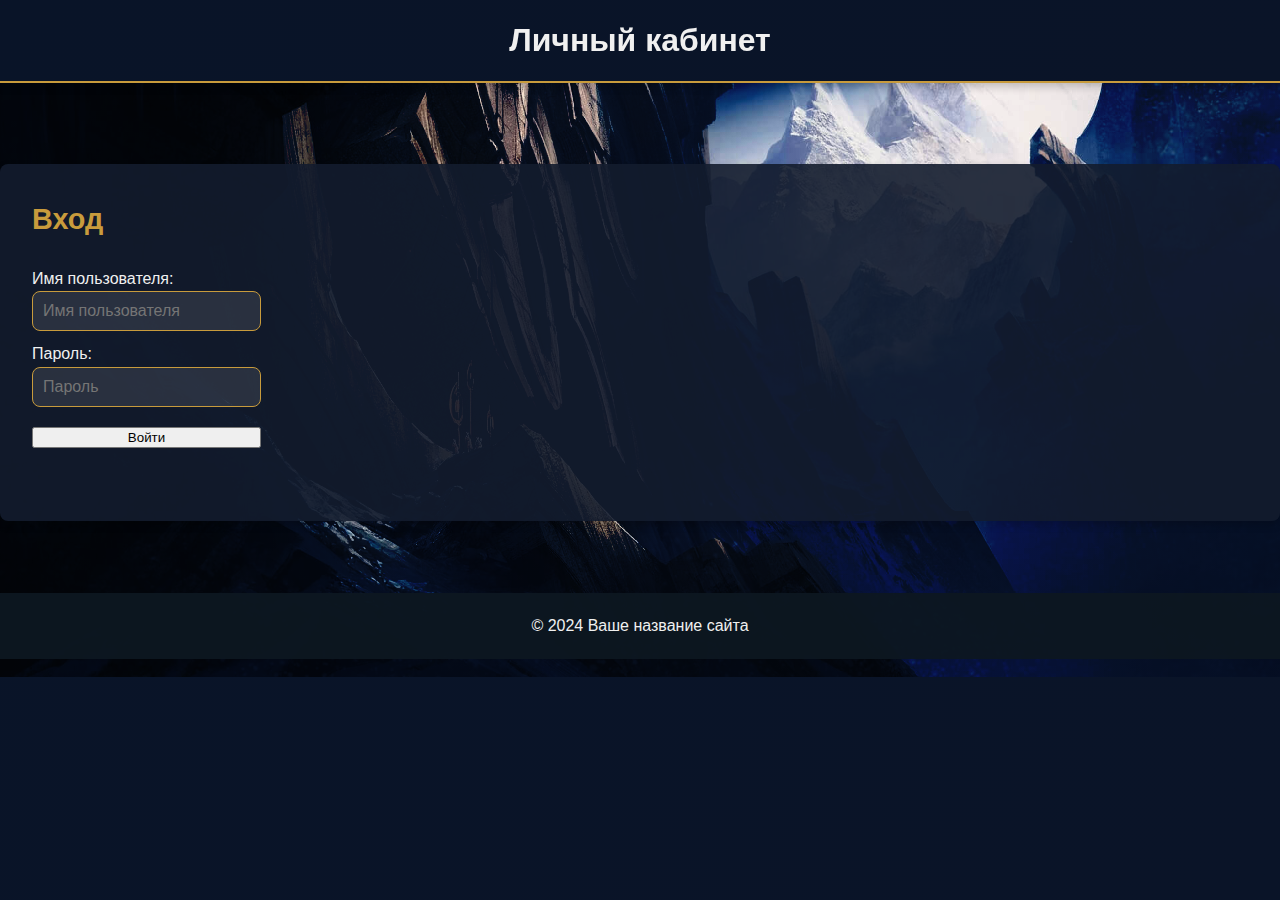
==== commit 1952e8fb: "Add files via upload" ====
--- a/account.html
+++ b/account.html
@@ -5,6 +5,18 @@
     <meta name="viewport" content="width=device-width, initial-scale=1.0">
     <title>Личный кабинет</title>
     <link rel="stylesheet" href="styles.css">
+
+    <script>
+        window.firebaseConfig = {
+            apiKey: "${FIREBASE_API_KEY}",
+            authDomain: "${FIREBASE_AUTH_DOMAIN}",
+            databaseURL: "${FIREBASE_DATABASE_URL}",
+            projectId: "${FIREBASE_PROJECT_ID}",
+            storageBucket: "${FIREBASE_STORAGE_BUCKET}",
+            messagingSenderId: "${FIREBASE_MESSAGING_SENDER_ID}",
+            appId: "${FIREBASE_APP_ID}"
+        };
+    </script>
 </head>
 <body>
     <a href="index.html" class="back-to-home">На главную</a>
--- a/styles.css
+++ b/styles.css
@@ -520,6 +520,7 @@
 
 /* --- Отзывы игроков --- */
 .reviews-section {
+    opacity: 0;
     text-align: center;
 }
 
@@ -3855,4 +3856,23 @@
 .grid { display: grid; }
 .grid-cols-2 { grid-template-columns: repeat(2, 1fr); }
 .grid-cols-3 { grid-template-columns: repeat(3, 1fr); }
-.grid-cols-4 { grid-template-columns: repeat(4, 1fr); }+.grid-cols-4 { grid-template-columns: repeat(4, 1fr); }
+
+/*  Убираем лишнее, оставляем только нужное для .news-card */
+.news-card .news-excerpt {
+    overflow: hidden;
+    text-overflow: ellipsis;
+    display: -webkit-box;
+    -webkit-line-clamp: 3; /* Количество строк */
+    -webkit-box-orient: vertical;
+    line-height: 1.4em;  /* ПОДБЕРИТЕ ПОД ВАШ ШРИФТ! */
+    max-height: 4.2em;   /* 3 * 1.4 = 4.2  */
+}
+
+/*  Стили для новостей на ГЛАВНОЙ странице */
+.latest-news-section .news-grid {
+    display: grid; /* Используем grid */
+    grid-template-columns: repeat(3, 1fr); /* 3 колонки */
+    gap: 1.5rem;  /* Отступы */
+    min-height: 550px; /* Минимальная высота (ПОДБЕРИТЕ!) */
+}